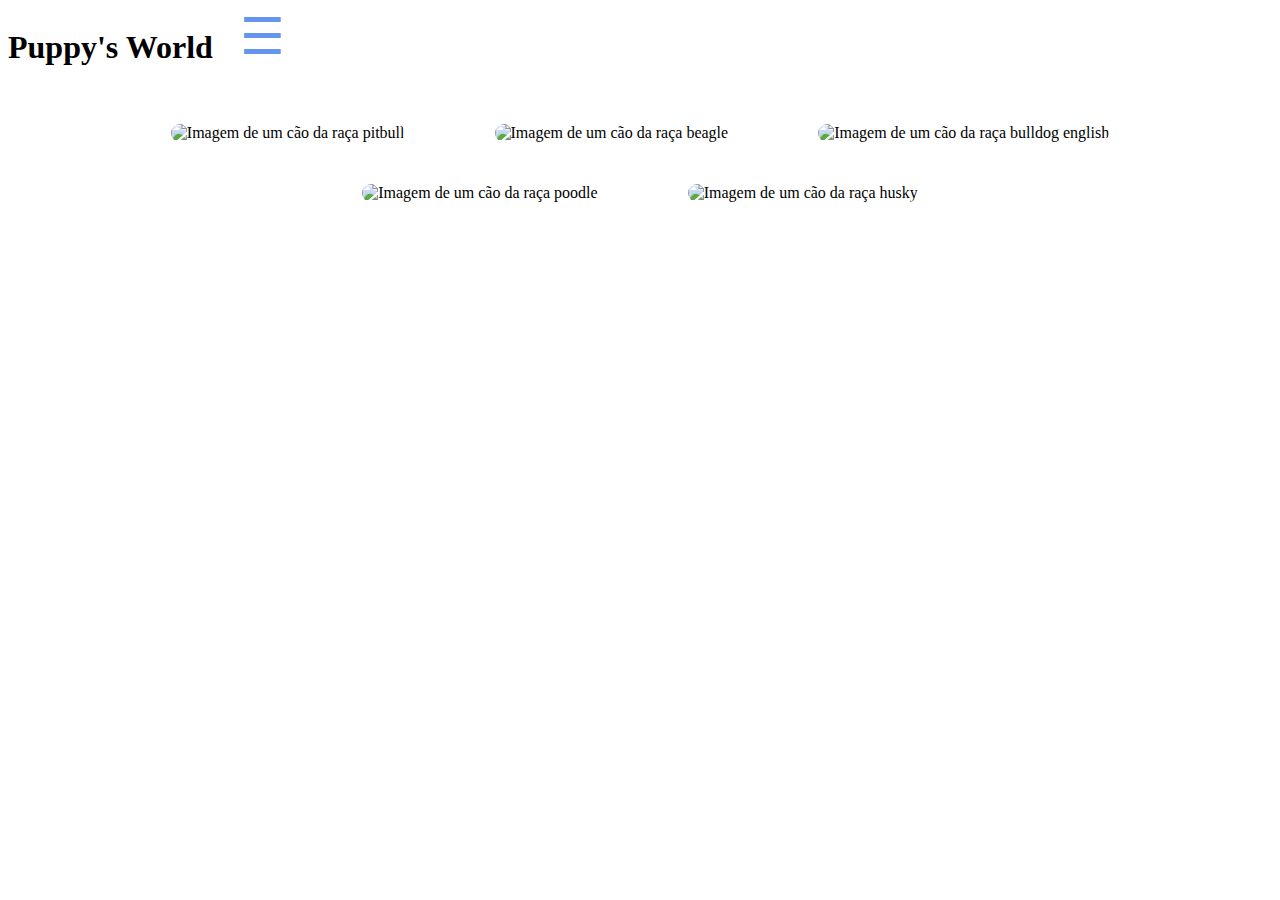
==== index.html @ cd124573 "menu hamburguer (sketch)" ====
<!DOCTYPE html>
<html lang="pt">

<head>
    <meta charset="UTF-8">
    <meta name="viewport" content="width=device-width, initial-scale=1.0">
    <title>Assignment2_DW</title>
    <link rel="stylesheet" href="index.css"> <!-- Opcional: link para um arquivo CSS externo -->
</head>

<body>
    <header>
        <h1>Puppy's World</h1>
        <input type="checkbox" id="burger">

        <label for="burger">☰</label>
        <nav>
            <a href="#">Home</a>
            <a href="#">Adopt Me</a>
            <a href="#">Info</a>
        </nav>
    </header>
    <main>
        <div id="dogImages" class="dog-container"></div>
        <div></div>
    </main>
    <footer></footer>




    <script src="index.js"></script>
</body>

</html>

<!--API de imagens por raca de caes!!! »»»»  https://chatgpt.com/share/6727dce4-98b4-800d-b57a-00d9f19ec074

Listar todas as raças:                                            https://dog.ceo/api/breeds/list/all
Obter imagem aleatória de uma raça específica:                    https://dog.ceo/api/breed/{breed}/images/random
Obter várias imagens de uma raça específica:                      https://dog.ceo/api/breed/{breed}/images
-->
---- index.css ----
header{
    display: flex;
    flex-wrap: wrap;
}

.dog-container {
    display: flex;
    flex-wrap: wrap;
    justify-content: center;
    gap: 10px;
    margin-top: 20px;
}

.dog-image {
    height: 30vh;
    width: auto;
    max-width: 100%;
    border-radius: 10px;
}

@media (max-width: 768px) {
    .dog-image {
        height: 25vh;
    }
}

@media (max-width: 480px) {
    .dog-image {
        height: 20vh;
    }
}



/*Esconde a checkbox*/
#burger {
    display: none;
}

label {
    display: inline-block;
    padding-left: 27px;
    font-size: 50px;
    color: cornflowerblue;
}

/*Esconde menu*/
nav {
    display: none;
}

/*mostra menu*/
#burger:checked + label + nav {
    display: block;
}

a{
    display: block;
    padding-left: 20px;
    padding-top: 10px;
    padding-bottom: 10px;
    text-decoration: none;
    font-family: monospace;
    font-size: 12pt;
    color: black;
    border: 1px solid grey;
    margin: 10px;
    width:120px;
    margin-left: 30px;
}
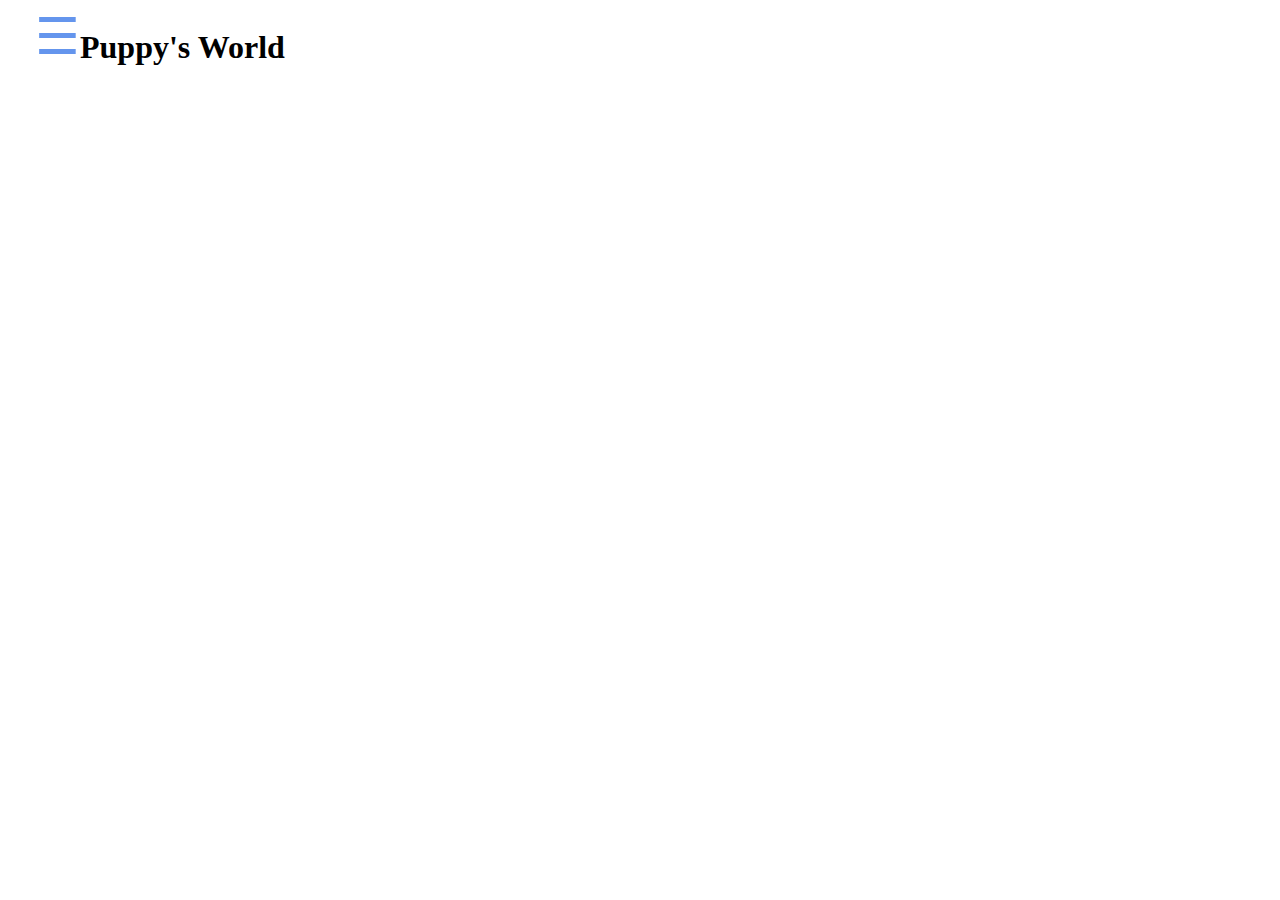
==== commit 8a6b87f5: "api nomes e imagens" ====
--- a/index.html
+++ b/index.html
@@ -10,33 +10,28 @@
 
 <body>
     <header>
-        <h1>Puppy's World</h1>
         <input type="checkbox" id="burger">
-
         <label for="burger">☰</label>
         <nav>
             <a href="#">Home</a>
             <a href="#">Adopt Me</a>
             <a href="#">Info</a>
         </nav>
+        <h1>Puppy's World</h1>
     </header>
+
     <main>
-        <div id="dogImages" class="dog-container"></div>
-        <div></div>
+        <!-- Cria cinco divs para as imagens -->
+        <div id="dogDiv1" class="dog-container"></div>
+        <div id="dogDiv2" class="dog-container"></div>
+        <div id="dogDiv3" class="dog-container"></div>
+        <div id="dogDiv4" class="dog-container"></div>
+        <div id="dogDiv5" class="dog-container"></div>
     </main>
+
     <footer></footer>
-
-
-
 
     <script src="index.js"></script>
 </body>
 
 </html>
-
-<!--API de imagens por raca de caes!!! »»»»  https://chatgpt.com/share/6727dce4-98b4-800d-b57a-00d9f19ec074
-
-Listar todas as raças:                                            https://dog.ceo/api/breeds/list/all
-Obter imagem aleatória de uma raça específica:                    https://dog.ceo/api/breed/{breed}/images/random
-Obter várias imagens de uma raça específica:                      https://dog.ceo/api/breed/{breed}/images
--->--- a/index.css
+++ b/index.css
@@ -1,12 +1,13 @@
-header{
+header {
     display: flex;
     flex-wrap: wrap;
 }
 
 .dog-container {
+    /*display: flex;
+    flex-wrap: wrap;*/
     display: flex;
-    flex-wrap: wrap;
-    justify-content: center;
+  flex-direction: column;
     gap: 10px;
     margin-top: 20px;
 }
@@ -50,11 +51,11 @@
 }
 
 /*mostra menu*/
-#burger:checked + label + nav {
+#burger:checked+label+nav {
     display: block;
 }
 
-a{
+a {
     display: block;
     padding-left: 20px;
     padding-top: 10px;
@@ -65,6 +66,6 @@
     color: black;
     border: 1px solid grey;
     margin: 10px;
-    width:120px;
+    width: 120px;
     margin-left: 30px;
-}
+}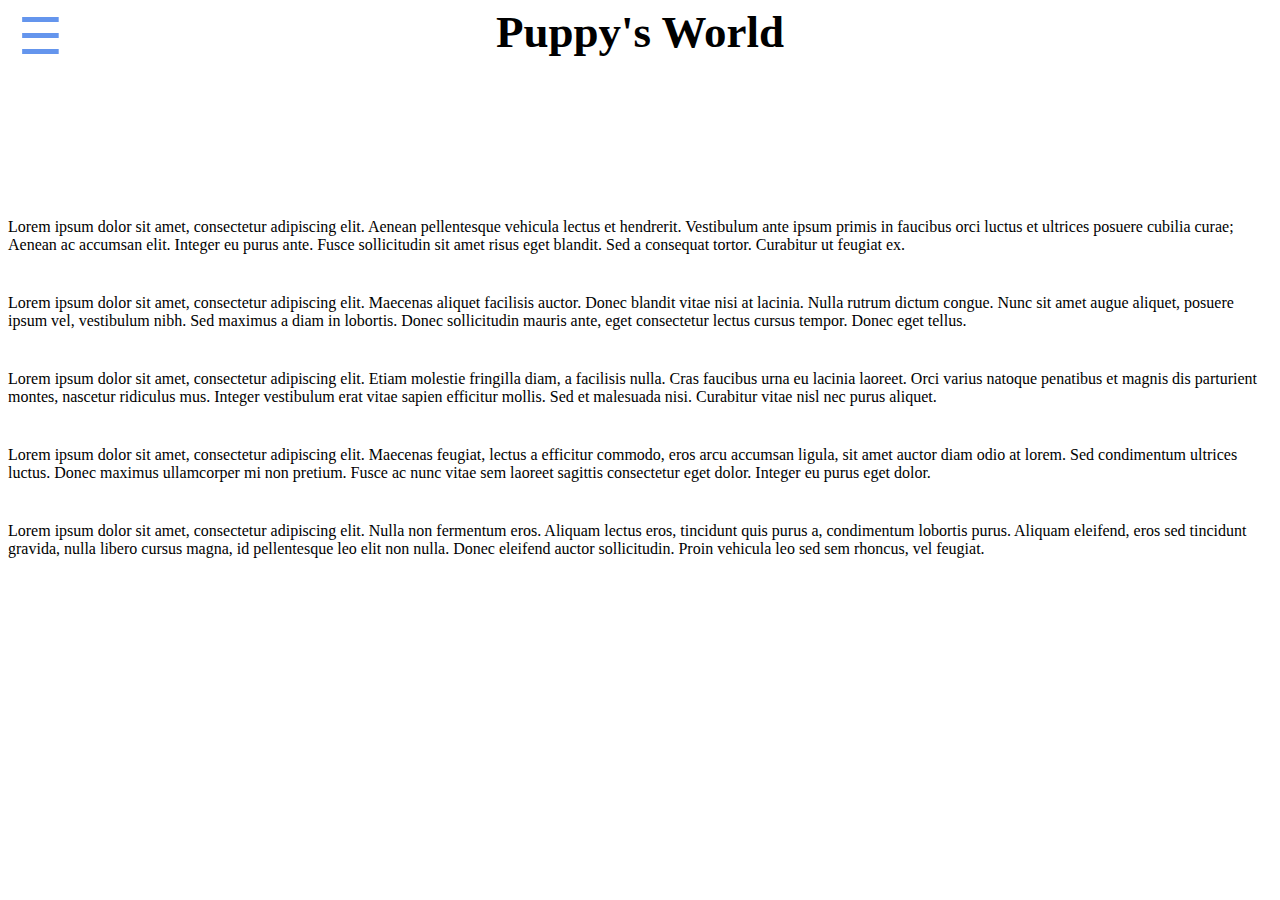
==== commit c66075c5: "responsividade do header (done)" ====
--- a/index.html
+++ b/index.html
@@ -21,12 +21,56 @@
     </header>
 
     <main>
-        <!-- Cria cinco divs para as imagens -->
-        <div id="dogDiv1" class="dog-container"></div>
-        <div id="dogDiv2" class="dog-container"></div>
-        <div id="dogDiv3" class="dog-container"></div>
-        <div id="dogDiv4" class="dog-container"></div>
-        <div id="dogDiv5" class="dog-container"></div>
+        <section>
+            <div id="dogDiv1" class="dog-container"></div>
+            <div id="name1"><h2></h2></div>
+            <p>Lorem ipsum dolor sit amet, consectetur adipiscing elit. Aenean pellentesque vehicula lectus et
+                hendrerit. Vestibulum ante ipsum primis in faucibus orci luctus et ultrices posuere cubilia curae;
+                Aenean ac accumsan elit. Integer eu purus ante. Fusce sollicitudin sit amet risus eget blandit. Sed
+                a consequat tortor. Curabitur ut feugiat ex.</p>
+
+        </section>
+
+        <section>
+            <div id="dogDiv2" class="dog-container"></div>
+            <div id="name2"><h2></h2></div>
+            <p>Lorem ipsum dolor sit amet, consectetur adipiscing elit. Maecenas aliquet facilisis auctor. Donec
+                blandit vitae nisi at lacinia. Nulla rutrum dictum congue. Nunc sit amet augue aliquet, posuere
+                ipsum vel,
+                vestibulum nibh. Sed maximus a diam in lobortis. Donec sollicitudin mauris ante, eget consectetur
+                lectus cursus tempor. Donec eget tellus.</p>
+
+        </section>
+        <section>
+            <div id="dogDiv3" class="dog-container"></div>
+            <div id="name3"><h2></h2></div>
+            <p>Lorem ipsum dolor sit amet, consectetur adipiscing elit. Etiam molestie fringilla diam, a facilisis
+                nulla. Cras faucibus urna eu lacinia laoreet. Orci varius natoque penatibus et magnis dis parturient
+                montes, nascetur ridiculus mus. Integer vestibulum erat vitae sapien efficitur mollis. Sed et
+                malesuada nisi. Curabitur vitae nisl nec purus aliquet.</p>
+
+        </section>
+        <section>
+            <div id="dogDiv4" class="dog-container"></div>
+            <div id="name4"><h2></h2></div>
+            <p>Lorem ipsum dolor sit amet, consectetur adipiscing elit. Maecenas feugiat, lectus a efficitur
+                commodo, eros arcu accumsan ligula, sit amet auctor diam odio at lorem. Sed condimentum ultrices
+                luctus.
+                Donec maximus ullamcorper mi non pretium. Fusce ac nunc vitae sem laoreet sagittis consectetur eget
+                dolor. Integer eu purus eget dolor.</p>
+
+        </section>
+        <section>
+            <div id="dogDiv5" class="dog-container"></div>
+            <div id="name5"><h2></h2></div>
+            <p>Lorem ipsum dolor sit amet, consectetur adipiscing elit. Nulla non fermentum eros. Aliquam lectus
+                eros,
+                tincidunt quis purus a, condimentum lobortis purus. Aliquam eleifend, eros sed tincidunt gravida,
+                nulla
+                libero cursus magna, id pellentesque leo elit non nulla. Donec eleifend auctor sollicitudin. Proin
+                vehicula leo sed sem rhoncus, vel feugiat.</p>
+
+        </section>
     </main>
 
     <footer></footer>
@@ -34,4 +78,4 @@
     <script src="index.js"></script>
 </body>
 
-</html>
+</html>--- a/index.css
+++ b/index.css
@@ -1,56 +1,77 @@
-header {
-    display: flex;
-    flex-wrap: wrap;
-}
+/*///////////////////////////////////////////////////////////////////////
+////////////////////////////////////////////////////////////////// header
+///////////////////////////////////////////////////////////////////////*/
+@media (max-width: 2000px) {
+    header {
+        display: flex;
+        /*flex-wrap: wrap;*/
+        flex-direction: column;
+    }
 
-.dog-container {
-    /*display: flex;
-    flex-wrap: wrap;*/
-    display: flex;
-  flex-direction: column;
-    gap: 10px;
-    margin-top: 20px;
-}
+    label {
+        font-size: 50px;
+    }
 
-.dog-image {
-    height: 30vh;
-    width: auto;
-    max-width: 100%;
-    border-radius: 10px;
+    h1 {
+        position: relative;
+        font-size: 45px;
+        text-align: center;
+        align-content: center;
+        bottom: 90px;
+    }
 }
 
 @media (max-width: 768px) {
-    .dog-image {
-        height: 25vh;
+    header {
+        display: flex;
+        flex-wrap: wrap;
+    }
+
+    label {
+        font-size: 30px;
+    }
+
+    h1 {
+        position: relative;
+        font-size: 30px;
+        text-align: center;
+        align-content: center;
+        bottom: 55px;
     }
 }
 
 @media (max-width: 480px) {
-    .dog-image {
-        height: 20vh;
+    header {
+        display: flex;
+    }
+
+    label {
+        font-size: 30px;
+    }
+
+    h1 {
+        position: relative;
+        font-size: 20px;
+        text-align: center;
+        align-content: center;
+        bottom: 42px;
     }
 }
 
+label {
+    display: inline-block;
+    padding-left: 10px;
+    color: cornflowerblue;
+}
 
-
-/*Esconde a checkbox*/
 #burger {
     display: none;
 }
 
-label {
-    display: inline-block;
-    padding-left: 27px;
-    font-size: 50px;
-    color: cornflowerblue;
-}
-
-/*Esconde menu*/
 nav {
     display: none;
 }
 
-/*mostra menu*/
 #burger:checked+label+nav {
     display: block;
 }
@@ -68,4 +89,36 @@
     margin: 10px;
     width: 120px;
     margin-left: 30px;
+}
+
+
+/*///////////////////////////////////////////////////////////////////////
+//////////////////////////////////////////////////////////////////// main
+///////////////////////////////////////////////////////////////////////*/
+.dog-container {
+    display: flex;
+    flex-direction: column;
+    gap: 10px;
+    margin-top: 20px;
+}
+
+.dog-image {
+    height: 30vh;
+    width: auto;
+    max-width: 100%;
+    border-radius: 10px;
+}
+
+@media (max-width: 768px) {
+    .dog-image {
+        height: 25vh;
+        width: auto;
+    }
+}
+
+@media (max-width: 480px) {
+    .dog-image {
+        height: 20vh;
+        width: auto;
+    }
 }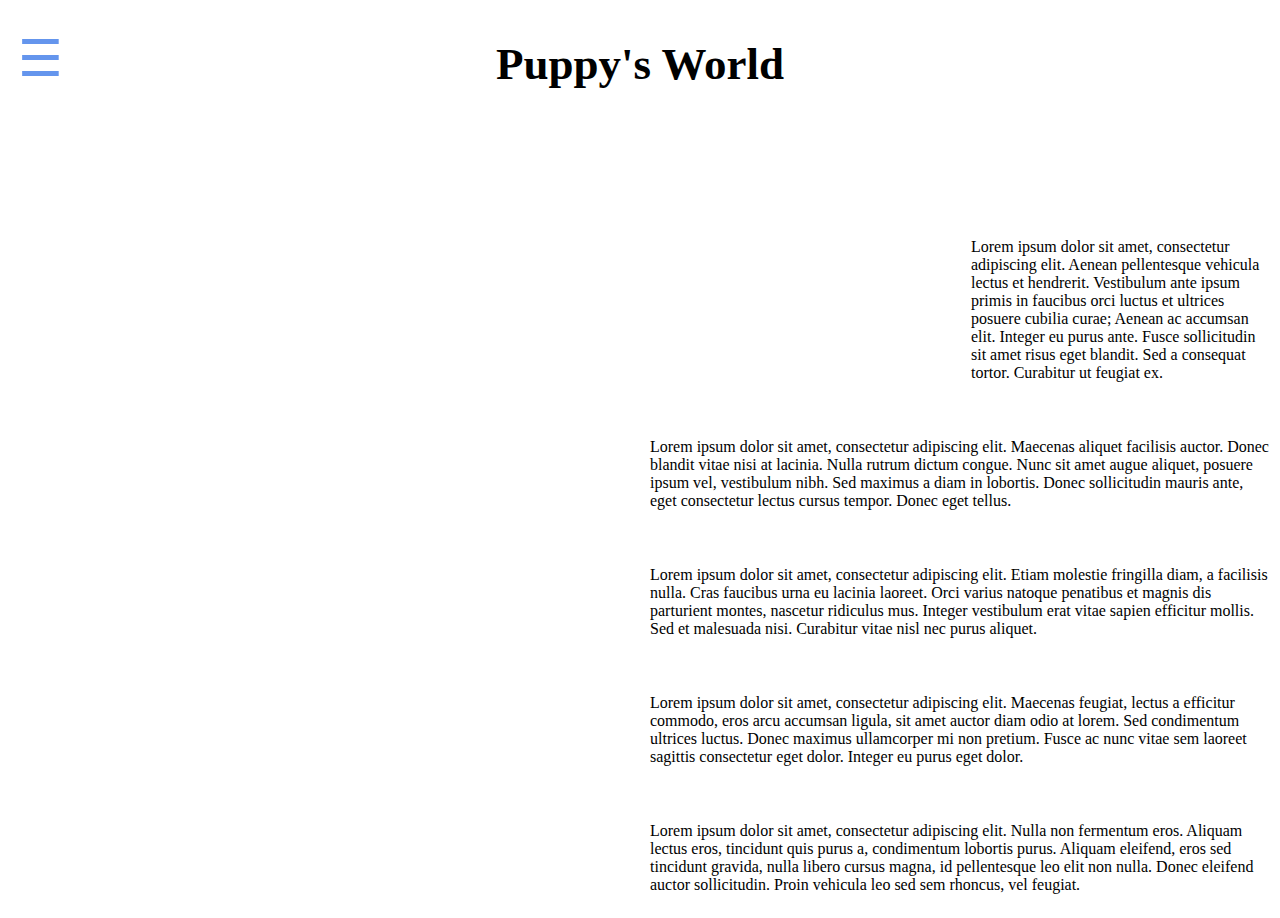
==== commit c7357f70: "continuacao header" ====
--- a/index.html
+++ b/index.html
@@ -10,6 +10,7 @@
 
 <body>
     <header>
+        <h1>Puppy's World</h1>
         <input type="checkbox" id="burger">
         <label for="burger">☰</label>
         <nav>
@@ -17,59 +18,73 @@
             <a href="#">Adopt Me</a>
             <a href="#">Info</a>
         </nav>
-        <h1>Puppy's World</h1>
+
     </header>
 
     <main>
         <section>
             <div id="dogDiv1" class="dog-container"></div>
-            <div id="name1"><h2></h2></div>
-            <p>Lorem ipsum dolor sit amet, consectetur adipiscing elit. Aenean pellentesque vehicula lectus et
-                hendrerit. Vestibulum ante ipsum primis in faucibus orci luctus et ultrices posuere cubilia curae;
-                Aenean ac accumsan elit. Integer eu purus ante. Fusce sollicitudin sit amet risus eget blandit. Sed
-                a consequat tortor. Curabitur ut feugiat ex.</p>
-
+            <section>
+                <div id="dogDiv1" class="dog-container"></div>
+                <div id="name1">
+                    <h2></h2>
+                    <p>Lorem ipsum dolor sit amet, consectetur adipiscing elit. Aenean pellentesque vehicula lectus et
+                        hendrerit. Vestibulum ante ipsum primis in faucibus orci luctus et ultrices posuere cubilia
+                        curae;
+                        Aenean ac accumsan elit. Integer eu purus ante. Fusce sollicitudin sit amet risus eget blandit.
+                        Sed
+                        a consequat tortor. Curabitur ut feugiat ex.</p>
+                </div>
+            </section>
         </section>
 
         <section>
             <div id="dogDiv2" class="dog-container"></div>
-            <div id="name2"><h2></h2></div>
-            <p>Lorem ipsum dolor sit amet, consectetur adipiscing elit. Maecenas aliquet facilisis auctor. Donec
-                blandit vitae nisi at lacinia. Nulla rutrum dictum congue. Nunc sit amet augue aliquet, posuere
-                ipsum vel,
-                vestibulum nibh. Sed maximus a diam in lobortis. Donec sollicitudin mauris ante, eget consectetur
-                lectus cursus tempor. Donec eget tellus.</p>
+            <div id="name2">
+                <h2></h2>
 
+                <p>Lorem ipsum dolor sit amet, consectetur adipiscing elit. Maecenas aliquet facilisis auctor. Donec
+                    blandit vitae nisi at lacinia. Nulla rutrum dictum congue. Nunc sit amet augue aliquet, posuere
+                    ipsum vel,
+                    vestibulum nibh. Sed maximus a diam in lobortis. Donec sollicitudin mauris ante, eget consectetur
+                    lectus cursus tempor. Donec eget tellus.</p>
+            </div>
         </section>
         <section>
             <div id="dogDiv3" class="dog-container"></div>
-            <div id="name3"><h2></h2></div>
-            <p>Lorem ipsum dolor sit amet, consectetur adipiscing elit. Etiam molestie fringilla diam, a facilisis
-                nulla. Cras faucibus urna eu lacinia laoreet. Orci varius natoque penatibus et magnis dis parturient
-                montes, nascetur ridiculus mus. Integer vestibulum erat vitae sapien efficitur mollis. Sed et
-                malesuada nisi. Curabitur vitae nisl nec purus aliquet.</p>
+            <div id="name3">
+                <h2></h2>
 
+                <p>Lorem ipsum dolor sit amet, consectetur adipiscing elit. Etiam molestie fringilla diam, a facilisis
+                    nulla. Cras faucibus urna eu lacinia laoreet. Orci varius natoque penatibus et magnis dis parturient
+                    montes, nascetur ridiculus mus. Integer vestibulum erat vitae sapien efficitur mollis. Sed et
+                    malesuada nisi. Curabitur vitae nisl nec purus aliquet.</p>
+            </div>
         </section>
         <section>
             <div id="dogDiv4" class="dog-container"></div>
-            <div id="name4"><h2></h2></div>
-            <p>Lorem ipsum dolor sit amet, consectetur adipiscing elit. Maecenas feugiat, lectus a efficitur
-                commodo, eros arcu accumsan ligula, sit amet auctor diam odio at lorem. Sed condimentum ultrices
-                luctus.
-                Donec maximus ullamcorper mi non pretium. Fusce ac nunc vitae sem laoreet sagittis consectetur eget
-                dolor. Integer eu purus eget dolor.</p>
+            <div id="name4">
+                <h2></h2>
 
+                <p>Lorem ipsum dolor sit amet, consectetur adipiscing elit. Maecenas feugiat, lectus a efficitur
+                    commodo, eros arcu accumsan ligula, sit amet auctor diam odio at lorem. Sed condimentum ultrices
+                    luctus.
+                    Donec maximus ullamcorper mi non pretium. Fusce ac nunc vitae sem laoreet sagittis consectetur eget
+                    dolor. Integer eu purus eget dolor.</p>
+            </div>
         </section>
         <section>
             <div id="dogDiv5" class="dog-container"></div>
-            <div id="name5"><h2></h2></div>
-            <p>Lorem ipsum dolor sit amet, consectetur adipiscing elit. Nulla non fermentum eros. Aliquam lectus
-                eros,
-                tincidunt quis purus a, condimentum lobortis purus. Aliquam eleifend, eros sed tincidunt gravida,
-                nulla
-                libero cursus magna, id pellentesque leo elit non nulla. Donec eleifend auctor sollicitudin. Proin
-                vehicula leo sed sem rhoncus, vel feugiat.</p>
+            <div id="name5">
+                <h2></h2>
 
+                <p>Lorem ipsum dolor sit amet, consectetur adipiscing elit. Nulla non fermentum eros. Aliquam lectus
+                    eros,
+                    tincidunt quis purus a, condimentum lobortis purus. Aliquam eleifend, eros sed tincidunt gravida,
+                    nulla
+                    libero cursus magna, id pellentesque leo elit non nulla. Donec eleifend auctor sollicitudin. Proin
+                    vehicula leo sed sem rhoncus, vel feugiat.</p>
+            </div>
         </section>
     </main>
 
--- a/index.css
+++ b/index.css
@@ -9,7 +9,9 @@
     }
 
     label {
+        position: relative;
         font-size: 50px;
+        bottom: 90px;
     }
 
     h1 {
@@ -17,7 +19,6 @@
         font-size: 45px;
         text-align: center;
         align-content: center;
-        bottom: 90px;
     }
 }
 
@@ -28,7 +29,9 @@
     }
 
     label {
+        position: relative;
         font-size: 30px;
+        bottom: 60px;
     }
 
     h1 {
@@ -36,7 +39,6 @@
         font-size: 30px;
         text-align: center;
         align-content: center;
-        bottom: 55px;
     }
 }
 
@@ -46,7 +48,9 @@
     }
 
     label {
+        position: relative;
         font-size: 30px;
+        bottom: 45px;
     }
 
     h1 {
@@ -54,7 +58,6 @@
         font-size: 20px;
         text-align: center;
         align-content: center;
-        bottom: 42px;
     }
 }
 
@@ -95,18 +98,35 @@
 /*///////////////////////////////////////////////////////////////////////
 //////////////////////////////////////////////////////////////////// main
 ///////////////////////////////////////////////////////////////////////*/
+section {
+    display: grid;
+    grid-template-columns: 1fr 1fr;
+    gap: 20px;
+    align-items: start;
+    margin-top: 20px;
+}
+
 .dog-container {
     display: flex;
     flex-direction: column;
     gap: 10px;
-    margin-top: 20px;
+}
+
+.text-content {
+    display: flex;
+    flex-direction: column;
+    gap: 10px;
 }
 
 .dog-image {
-    height: 30vh;
-    width: auto;
-    max-width: 100%;
     border-radius: 10px;
+}
+
+@media (max-width: 2000px) {
+    .dog-image {
+        height: 50vh;
+        width: auto;
+    }
 }
 
 @media (max-width: 768px) {
@@ -117,8 +137,12 @@
 }
 
 @media (max-width: 480px) {
+    section {
+        grid-template-columns: 1fr;
+    }
+
     .dog-image {
-        height: 20vh;
-        width: auto;
+        height: auto;
+        max-width: 100%;
     }
-}+}
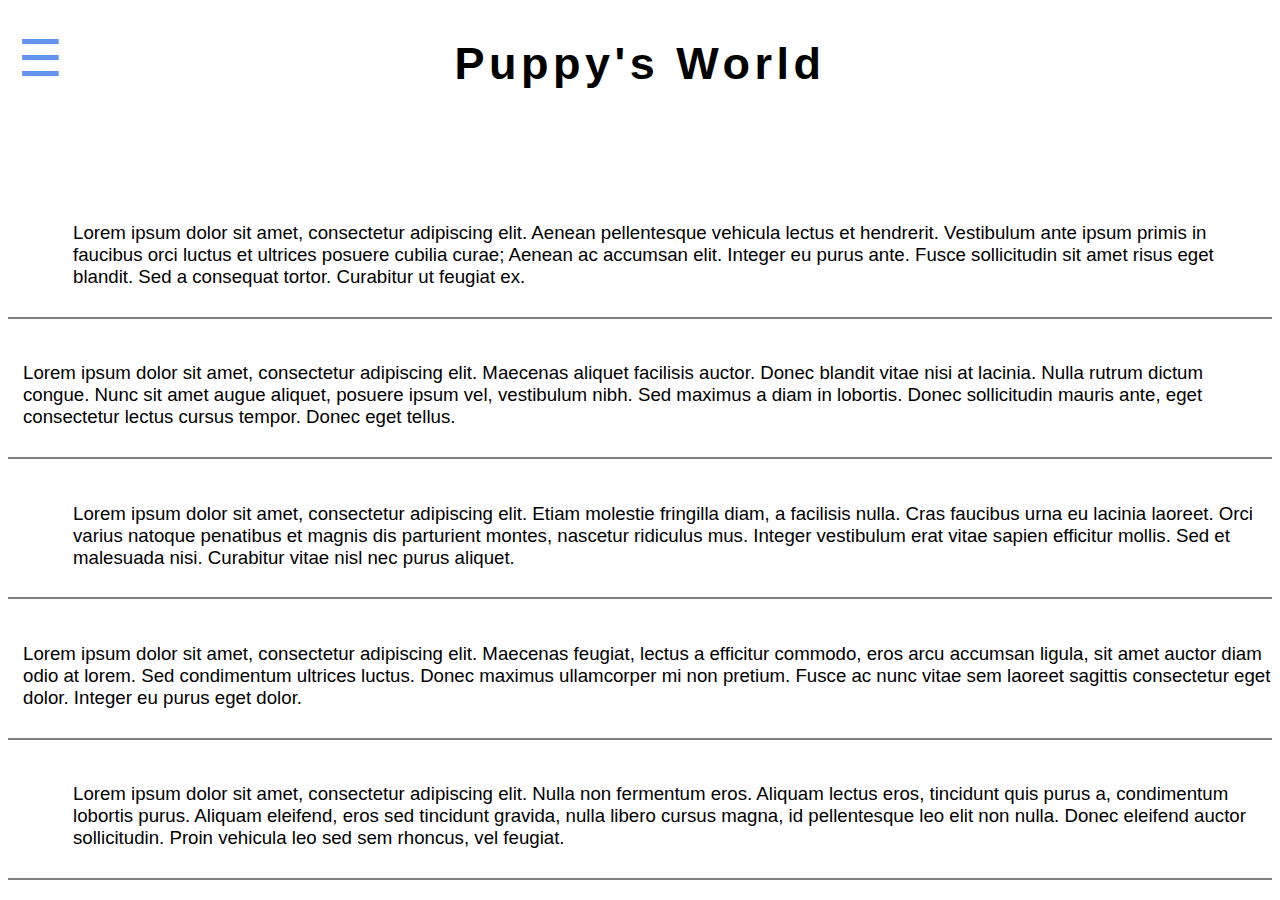
==== commit 29c65bbd: "continuacao css" ====
--- a/index.html
+++ b/index.html
@@ -24,9 +24,7 @@
     <main>
         <section>
             <div id="dogDiv1" class="dog-container"></div>
-            <section>
-                <div id="dogDiv1" class="dog-container"></div>
-                <div id="name1">
+                <div id="name1" class="text-content">
                     <h2></h2>
                     <p>Lorem ipsum dolor sit amet, consectetur adipiscing elit. Aenean pellentesque vehicula lectus et
                         hendrerit. Vestibulum ante ipsum primis in faucibus orci luctus et ultrices posuere cubilia
@@ -35,12 +33,11 @@
                         Sed
                         a consequat tortor. Curabitur ut feugiat ex.</p>
                 </div>
-            </section>
         </section>
 
-        <section>
+        <section class="row-reverse">
             <div id="dogDiv2" class="dog-container"></div>
-            <div id="name2">
+            <div id="name2" class="text-content">
                 <h2></h2>
 
                 <p>Lorem ipsum dolor sit amet, consectetur adipiscing elit. Maecenas aliquet facilisis auctor. Donec
@@ -52,7 +49,7 @@
         </section>
         <section>
             <div id="dogDiv3" class="dog-container"></div>
-            <div id="name3">
+            <div id="name3" class="text-content">
                 <h2></h2>
 
                 <p>Lorem ipsum dolor sit amet, consectetur adipiscing elit. Etiam molestie fringilla diam, a facilisis
@@ -61,9 +58,9 @@
                     malesuada nisi. Curabitur vitae nisl nec purus aliquet.</p>
             </div>
         </section>
-        <section>
+        <section class="row-reverse">
             <div id="dogDiv4" class="dog-container"></div>
-            <div id="name4">
+            <div id="name4" class="text-content">
                 <h2></h2>
 
                 <p>Lorem ipsum dolor sit amet, consectetur adipiscing elit. Maecenas feugiat, lectus a efficitur
@@ -75,7 +72,7 @@
         </section>
         <section>
             <div id="dogDiv5" class="dog-container"></div>
-            <div id="name5">
+            <div id="name5" class="text-content">
                 <h2></h2>
 
                 <p>Lorem ipsum dolor sit amet, consectetur adipiscing elit. Nulla non fermentum eros. Aliquam lectus
--- a/index.css
+++ b/index.css
@@ -15,10 +15,8 @@
     }
 
     h1 {
-        position: relative;
         font-size: 45px;
-        text-align: center;
-        align-content: center;
+        letter-spacing: 0.1em;
     }
 }
 
@@ -35,10 +33,8 @@
     }
 
     h1 {
-        position: relative;
         font-size: 30px;
-        text-align: center;
-        align-content: center;
+        letter-spacing: 0.1em;
     }
 }
 
@@ -54,11 +50,16 @@
     }
 
     h1 {
-        position: relative;
         font-size: 20px;
-        text-align: center;
-        align-content: center;
-    }
+        letter-spacing: 0.1em;
+    }
+}
+
+h1 {
+    position: relative;
+    text-align: center;
+    align-content: center;
+    font-family: "Montserrat Simebold", Arial, sans-serif;
 }
 
 label {
@@ -85,7 +86,7 @@
     padding-top: 10px;
     padding-bottom: 10px;
     text-decoration: none;
-    font-family: monospace;
+    font-family: "Montserrat Regular", Arial, sans-serif;
     font-size: 12pt;
     color: black;
     border: 1px solid grey;
@@ -98,51 +99,133 @@
 /*///////////////////////////////////////////////////////////////////////
 //////////////////////////////////////////////////////////////////// main
 ///////////////////////////////////////////////////////////////////////*/
+/*FONTES:
+font-family: "Montserrat Bold", Arial, sans-serif;
+font-family: "Georgia Condensed", Arial, sans-serif;*/
+
+.text-content h2 {
+    margin-top: 0;
+    margin-bottom: 0;
+}
+
 section {
-    display: grid;
-    grid-template-columns: 1fr 1fr;
-    gap: 20px;
-    align-items: start;
-    margin-top: 20px;
-}
-
-.dog-container {
     display: flex;
-    flex-direction: column;
-    gap: 10px;
-}
-
-.text-content {
-    display: flex;
-    flex-direction: column;
-    gap: 10px;
-}
-
-.dog-image {
-    border-radius: 10px;
+    padding-top: 25px;
+    padding-left: 15px;
+    padding-bottom: 10px;
+    border-bottom: 2px solid grey;
+}
+
+section:nth-of-type(1)>.text-content,
+section:nth-of-type(3)>.text-content,
+section:nth-of-type(5)>.text-content {
+    margin-left: 0;
 }
 
 @media (max-width: 2000px) {
-    .dog-image {
-        height: 50vh;
-        width: auto;
+
+    section:nth-of-type(2),
+    section:nth-of-type(4) {
+        flex-direction: row-reverse;
+    }
+
+    figure {
+        margin: 0;
+        padding: 0;
+    }
+
+    .dog-container img {
+        width: 50vw;
+        height: auto;
+    }
+
+    section:nth-of-type(1)>.text-content,
+    section:nth-of-type(3)>.text-content,
+    section:nth-of-type(5)>.text-content {
+        padding-left: 50px;
+    }
+
+    .text-content h2 {
+        font-family: "Georgia Condensed", Arial, sans-serif;
+        font-size: 30pt;
+    }
+
+    .text-content p {
+        font-family: "Verdana Condensed", Arial, sans-serif;
+        font-size: 14pt;
     }
 }
 
 @media (max-width: 768px) {
-    .dog-image {
-        height: 25vh;
-        width: auto;
+
+    section:nth-of-type(2),
+    section:nth-of-type(4) {
+        flex-direction: row-reverse;
+    }
+
+    .dog-container img {
+        width: 50vw;
+        height: auto;
+    }
+
+    section:nth-of-type(1)>.text-content,
+    section:nth-of-type(3)>.text-content,
+    section:nth-of-type(5)>.text-content {
+        padding-left: 50px;
+    }
+
+    .text-content h2 {
+        font-size: 24pt;
     }
 }
 
 @media (max-width: 480px) {
     section {
-        grid-template-columns: 1fr;
-    }
-
-    .dog-image {
-        height: auto;
-        max-width: 100%;
-    }
-}
+        display: flex;
+        flex-direction: column;
+        align-items: center;
+        padding-top: 0;
+        padding-left: 0;
+        padding-bottom: 0;
+        text-align: center;
+    }
+
+    section:nth-of-type(2),
+    section:nth-of-type(4) {
+        flex-direction: column;
+    }
+
+    .dog-container,
+    .text-content {
+        width: 100%;
+        padding: 0;
+        display: flex;
+        flex-direction: column;
+        align-items: center;
+        text-align: center;
+    }
+
+    .dog-container img {
+        width: auto;
+        height: 50vh;
+        margin: 0 auto;
+        padding-top: 20px;
+    }
+
+    section:nth-of-type(1) .dog-container img {
+        padding-top: 0;
+    }
+
+    section:nth-of-type(1)>.text-content,
+    section:nth-of-type(3)>.text-content,
+    section:nth-of-type(5)>.text-content {
+        padding-left: 0;
+    }
+
+    .text-content h2 {
+        position: relative;
+        font-size: 24pt;
+        top: 20px;
+        text-align: center;
+    }
+}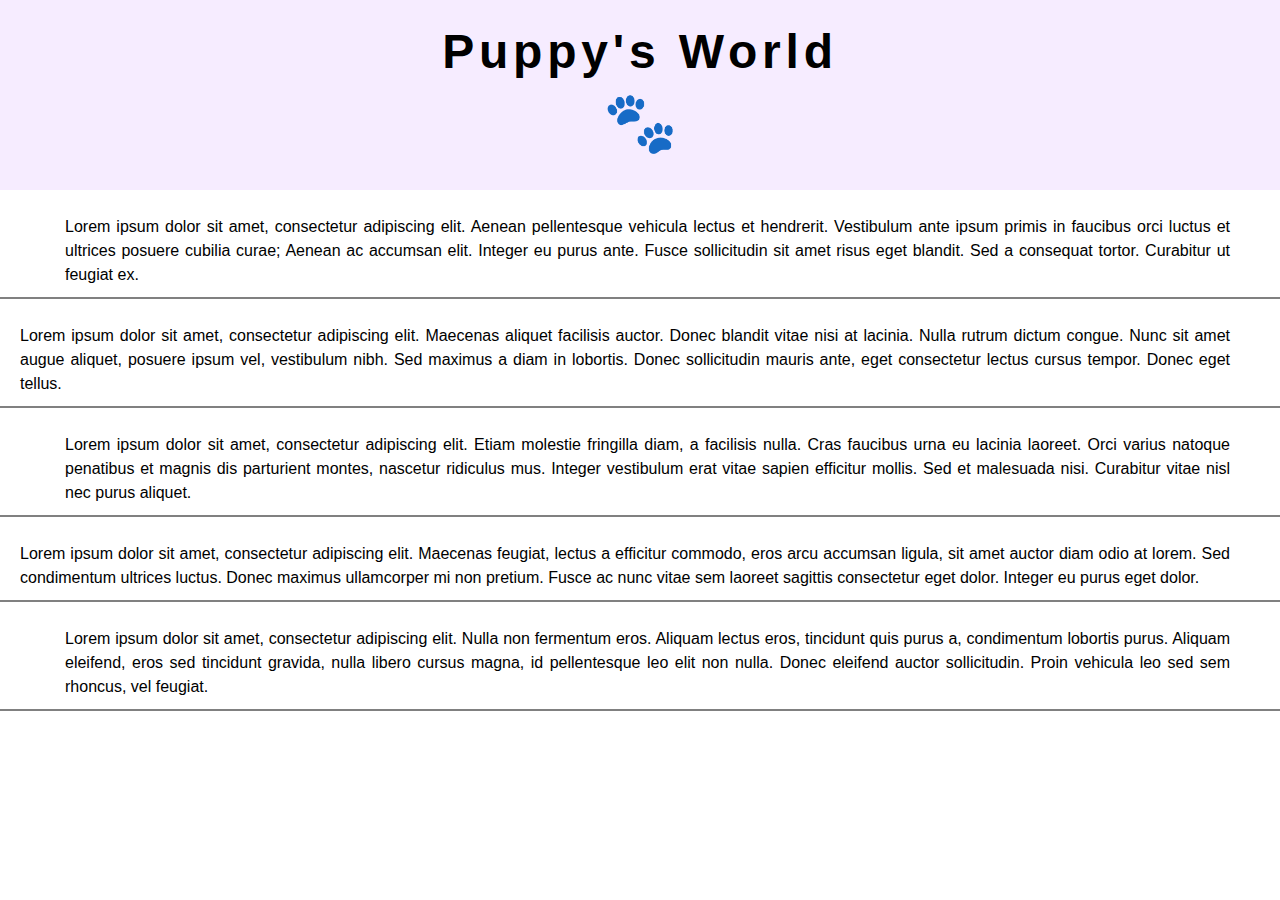
==== commit 27f00c23: "css e adoptMe(criacao)" ====
--- a/index.html
+++ b/index.html
@@ -12,11 +12,10 @@
     <header>
         <h1>Puppy's World</h1>
         <input type="checkbox" id="burger">
-        <label for="burger">☰</label>
+        <label for="burger">🐾</label>
         <nav>
-            <a href="#">Home</a>
-            <a href="#">Adopt Me</a>
-            <a href="#">Info</a>
+            <a href="adoptMe.html">Adopt Me</a>
+            <a href="info.html">Info</a>
         </nav>
 
     </header>
--- a/index.css
+++ b/index.css
@@ -1,57 +1,100 @@
 /*///////////////////////////////////////////////////////////////////////
 ////////////////////////////////////////////////////////////////// header
 ///////////////////////////////////////////////////////////////////////*/
+* {
+    margin: 0;
+}
+
 @media (max-width: 2000px) {
     header {
         display: flex;
-        /*flex-wrap: wrap;*/
         flex-direction: column;
+        align-items: center;
+        text-align: center;
+        padding: 1rem 1rem 2rem 1rem;
+        /*padding-bottom: 2rem;*/
+        background-color: #cb94ff2e;
+        transition: height 0.3s ease;
+    }
+
+    header h1 {
+        font-size: 3rem;
+        margin-top: 0.5rem;
+        margin-bottom: 0.5rem;
+    }
+
+    #burger {
+        opacity: 0;
+        position: absolute;
+    }
+
+    label {
+        font-size: 45pt;
+        cursor: pointer;
+        transition: transform 0.3s ease;
+    }
+
+    label:hover {
+        transform: scale(1.2);
+    }
+
+    nav {
+        display: none;
+        margin-top: 1rem;
+    }
+
+    nav a {
+        text-decoration: none;
+        color: #333;
+        padding: 0.5rem 1rem;
+        display: inline;
+    }
+
+    #burger:checked+label+nav {
+        display: flex;
+        gap: 1rem;
+        flex-direction: row;
+        padding-top: 10px;
+    }
+
+    nav a:hover {
+        background-color: #debbff;
+    }
+}
+
+
+@media (max-width: 768px) {
+    header {
+        display: flex;
+        height: 185px;
+    }
+
+    header h1 {
+        font-size: 2rem;
+        margin-top: 0.5rem;
+        margin-bottom: 0.5rem;
     }
 
     label {
         position: relative;
-        font-size: 50px;
-        bottom: 90px;
-    }
-
-    h1 {
         font-size: 45px;
-        letter-spacing: 0.1em;
-    }
-}
-
-@media (max-width: 768px) {
-    header {
-        display: flex;
-        flex-wrap: wrap;
-    }
-
-    label {
-        position: relative;
-        font-size: 30px;
-        bottom: 60px;
-    }
-
-    h1 {
-        font-size: 30px;
-        letter-spacing: 0.1em;
     }
 }
 
 @media (max-width: 480px) {
     header {
         display: flex;
+        height: 150px;
+    }
+
+    header h1 {
+        font-size: 1.5rem;
+        margin-top: 0.5rem;
+        margin-bottom: 0.5rem;
     }
 
     label {
-        position: relative;
         font-size: 30px;
-        bottom: 45px;
-    }
-
-    h1 {
-        font-size: 20px;
-        letter-spacing: 0.1em;
     }
 }
 
@@ -60,12 +103,12 @@
     text-align: center;
     align-content: center;
     font-family: "Montserrat Simebold", Arial, sans-serif;
+    letter-spacing: 0.1em;
 }
 
 label {
     display: inline-block;
-    padding-left: 10px;
-    color: cornflowerblue;
+    width: 6%;
 }
 
 #burger {
@@ -81,18 +124,11 @@
 }
 
 a {
-    display: block;
-    padding-left: 20px;
-    padding-top: 10px;
-    padding-bottom: 10px;
-    text-decoration: none;
     font-family: "Montserrat Regular", Arial, sans-serif;
-    font-size: 12pt;
-    color: black;
+    font-size: 11pt;
     border: 1px solid grey;
     margin: 10px;
-    width: 120px;
-    margin-left: 30px;
+    text-align: center;
 }
 
 
@@ -143,6 +179,13 @@
     section:nth-of-type(3)>.text-content,
     section:nth-of-type(5)>.text-content {
         padding-left: 50px;
+        padding-right: 50px;
+    }
+
+    section:nth-of-type(2)>.text-content,
+    section:nth-of-type(4)>.text-content {
+        padding-left: 5px;
+        padding-right: 50px;
     }
 
     .text-content h2 {
@@ -152,7 +195,9 @@
 
     .text-content p {
         font-family: "Verdana Condensed", Arial, sans-serif;
-        font-size: 14pt;
+        font-size: 12pt;
+        line-height: 18pt;
+        text-align: justify;
     }
 }
 
@@ -171,11 +216,26 @@
     section:nth-of-type(1)>.text-content,
     section:nth-of-type(3)>.text-content,
     section:nth-of-type(5)>.text-content {
-        padding-left: 50px;
+        padding-left: 30px;
+        padding-right: 30px;
+    }
+
+    section:nth-of-type(2)>.text-content,
+    section:nth-of-type(4)>.text-content {
+        padding-left: 5px;
+        padding-right: 50px;
     }
 
     .text-content h2 {
         font-size: 24pt;
+    }
+
+    .text-content p {
+        font-family: "Verdana Condensed", Arial, sans-serif;
+        font-size: 11pt;
+        line-height: 16pt;
+        text-align: justify;
+
     }
 }
 
@@ -188,6 +248,7 @@
         padding-left: 0;
         padding-bottom: 0;
         text-align: center;
+        padding-top: 30px;
     }
 
     section:nth-of-type(2),
@@ -206,14 +267,10 @@
     }
 
     .dog-container img {
-        width: auto;
-        height: 50vh;
+        width: 50vw;
+        height: auto;
         margin: 0 auto;
-        padding-top: 20px;
-    }
-
-    section:nth-of-type(1) .dog-container img {
-        padding-top: 0;
+        border: 5px solid #d5a9ff;
     }
 
     section:nth-of-type(1)>.text-content,
@@ -227,5 +284,17 @@
         font-size: 24pt;
         top: 20px;
         text-align: center;
+        border-bottom: 5px solid #d5a9ff;
+    }
+
+    .text-content p {
+        font-family: "Verdana Condensed", Arial, sans-serif;
+        font-size: 11pt;
+        line-height: 16pt;
+        padding-top: 25px;
+        padding-bottom: 20px;
+        padding-right: 20px;
+        padding-left: 20px;
+        margin: 0;
     }
 }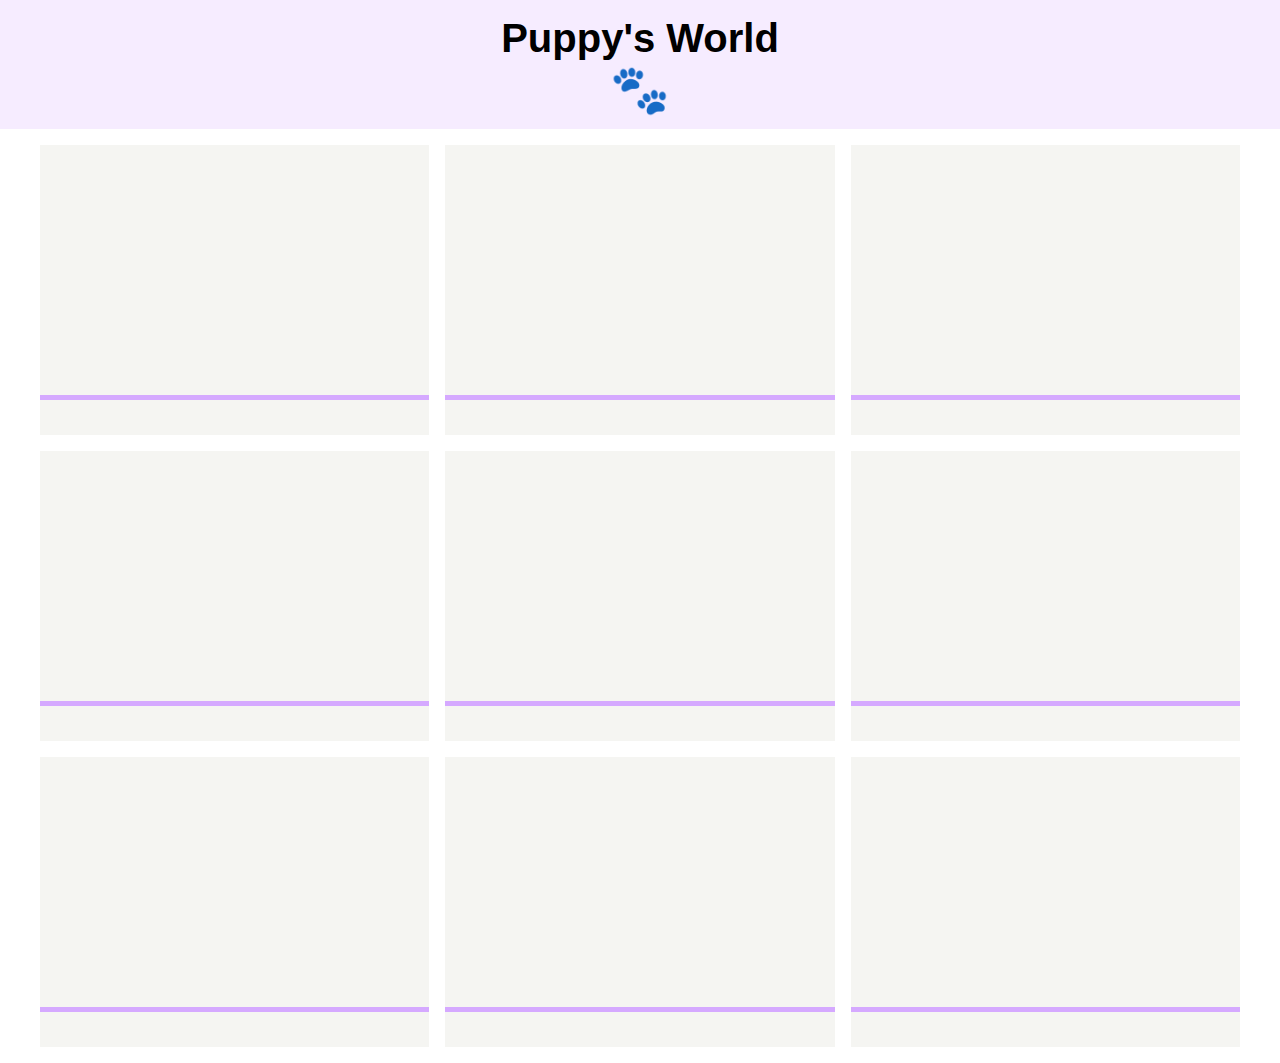
==== commit 29234f48: "INDEX E ADOPTME FEITOSSSSSSS" ====
--- a/index.html
+++ b/index.html
@@ -20,66 +20,67 @@
 
     </header>
 
+
     <main>
         <section>
             <div id="dogDiv1" class="dog-container"></div>
-                <div id="name1" class="text-content">
-                    <h2></h2>
-                    <p>Lorem ipsum dolor sit amet, consectetur adipiscing elit. Aenean pellentesque vehicula lectus et
-                        hendrerit. Vestibulum ante ipsum primis in faucibus orci luctus et ultrices posuere cubilia
-                        curae;
-                        Aenean ac accumsan elit. Integer eu purus ante. Fusce sollicitudin sit amet risus eget blandit.
-                        Sed
-                        a consequat tortor. Curabitur ut feugiat ex.</p>
-                </div>
+            <div id="name1" class="text-content">
+                <h2></h2>
+            </div>
         </section>
 
-        <section class="row-reverse">
+        <section>
             <div id="dogDiv2" class="dog-container"></div>
             <div id="name2" class="text-content">
                 <h2></h2>
-
-                <p>Lorem ipsum dolor sit amet, consectetur adipiscing elit. Maecenas aliquet facilisis auctor. Donec
-                    blandit vitae nisi at lacinia. Nulla rutrum dictum congue. Nunc sit amet augue aliquet, posuere
-                    ipsum vel,
-                    vestibulum nibh. Sed maximus a diam in lobortis. Donec sollicitudin mauris ante, eget consectetur
-                    lectus cursus tempor. Donec eget tellus.</p>
             </div>
         </section>
+
         <section>
             <div id="dogDiv3" class="dog-container"></div>
             <div id="name3" class="text-content">
                 <h2></h2>
+        </section>
 
-                <p>Lorem ipsum dolor sit amet, consectetur adipiscing elit. Etiam molestie fringilla diam, a facilisis
-                    nulla. Cras faucibus urna eu lacinia laoreet. Orci varius natoque penatibus et magnis dis parturient
-                    montes, nascetur ridiculus mus. Integer vestibulum erat vitae sapien efficitur mollis. Sed et
-                    malesuada nisi. Curabitur vitae nisl nec purus aliquet.</p>
-            </div>
-        </section>
-        <section class="row-reverse">
+        <section>
             <div id="dogDiv4" class="dog-container"></div>
             <div id="name4" class="text-content">
                 <h2></h2>
-
-                <p>Lorem ipsum dolor sit amet, consectetur adipiscing elit. Maecenas feugiat, lectus a efficitur
-                    commodo, eros arcu accumsan ligula, sit amet auctor diam odio at lorem. Sed condimentum ultrices
-                    luctus.
-                    Donec maximus ullamcorper mi non pretium. Fusce ac nunc vitae sem laoreet sagittis consectetur eget
-                    dolor. Integer eu purus eget dolor.</p>
             </div>
         </section>
+
         <section>
             <div id="dogDiv5" class="dog-container"></div>
             <div id="name5" class="text-content">
                 <h2></h2>
+            </div>
+        </section>
 
-                <p>Lorem ipsum dolor sit amet, consectetur adipiscing elit. Nulla non fermentum eros. Aliquam lectus
-                    eros,
-                    tincidunt quis purus a, condimentum lobortis purus. Aliquam eleifend, eros sed tincidunt gravida,
-                    nulla
-                    libero cursus magna, id pellentesque leo elit non nulla. Donec eleifend auctor sollicitudin. Proin
-                    vehicula leo sed sem rhoncus, vel feugiat.</p>
+        <section>
+            <div id="dogDiv6" class="dog-container"></div>
+            <div id="name6" class="text-content">
+                <h2></h2>
+            </div>
+        </section>
+
+        <section>
+            <div id="dogDiv7" class="dog-container"></div>
+            <div id="name7" class="text-content">
+                <h2></h2>
+            </div>
+        </section>
+
+        <section>
+            <div id="dogDiv8" class="dog-container"></div>
+            <div id="name8" class="text-content">
+                <h2></h2>
+            </div>
+        </section>
+
+        <section>
+            <div id="dogDiv9" class="dog-container"></div>
+            <div id="name9" class="text-content">
+                <h2></h2>
             </div>
         </section>
     </main>
--- a/index.css
+++ b/index.css
@@ -1,41 +1,129 @@
-/*///////////////////////////////////////////////////////////////////////
-////////////////////////////////////////////////////////////////// header
-///////////////////////////////////////////////////////////////////////*/
 * {
     margin: 0;
 }
 
+body {
+    background-color: white;
+}
+
+header {
+    display: flex;
+    flex-direction: column;
+    align-items: center;
+    text-align: center;
+    padding: 1rem 1rem 0.7rem 1rem;
+    background-color: #cb94ff2e;
+    transition: height 0.3s ease;
+}
+
+header h1 {
+    font-family: "Montserrat extralight", Arial, sans-serif;
+}
+
+label {
+    display: inline-block;
+    width: 100%;
+    cursor: pointer;
+    transition: transform 0.3s ease;
+}
+
+#burger {
+    display: none;
+}
+
+nav {
+    display: none;
+}
+
+#burger:checked + label + nav {
+    display: block;
+}
+
+label:hover {
+    transform: scale(1.2);
+}
+
+a {
+    font-family: "Montserrat Regular", Arial, sans-serif;
+    font-size: 11pt;
+    margin: 10px;
+    text-align: center;
+}
+
+#title {
+    font-family: "Montserrat Simebold", Arial, sans-serif;
+    letter-spacing: 0.1em;
+    text-decoration: none;
+    color: #5b5287;
+    text-align: center;
+}
+
+.text-content {
+    margin: 0;
+    border-top: 5px solid #d5a9ff;
+}
+
+.text-content h2 {
+    display: block;
+    font-family: "Montserrat Light", Arial, sans-serif;
+    font-size: 1.2rem;
+    text-align: center;
+    padding: 20px 0 15px 0;
+    color: #333;
+    transition: transform 0.3s ease;
+}
+
+.text-content h2:hover {
+    transform: scale(1.2);
+}
+
+.text-content p {
+    font-family: "Verdana Regular", Arial, sans-serif;
+    font-size: 0.9rem;
+    color: #666;
+    background-color: #f5f5f2;
+    margin: 0;
+    padding: 0px 20px 20px 20px;
+}
+
+main {
+    display: grid;
+    gap: 16px;
+    grid-template-columns: repeat(3, 1fr);
+    max-width: 1200px;
+    margin: 0 auto;
+    padding: 16px;
+}
+
+section {
+    background-color: #f5f5f2;
+    overflow: hidden;
+    display: flex;
+    flex-direction: column;
+}
+
+.dog-container {
+    height: 250px;
+    display: flex;
+    align-items: center;
+    justify-content: center;
+    overflow: hidden;
+}
+
+.dog-container img {
+    width: 100%;
+    height: auto;
+    object-fit: cover;
+}
+
+/* Responsividade */
 @media (max-width: 2000px) {
-    header {
-        display: flex;
-        flex-direction: column;
-        align-items: center;
-        text-align: center;
-        padding: 1rem 1rem 2rem 1rem;
-        /*padding-bottom: 2rem;*/
-        background-color: #cb94ff2e;
-        transition: height 0.3s ease;
-    }
-
     header h1 {
-        font-size: 3rem;
-        margin-top: 0.5rem;
-        margin-bottom: 0.5rem;
-    }
-
-    #burger {
-        opacity: 0;
-        position: absolute;
+        font-size: 2.5rem;
     }
 
     label {
-        font-size: 45pt;
-        cursor: pointer;
-        transition: transform 0.3s ease;
-    }
-
-    label:hover {
-        transform: scale(1.2);
+        font-size: 36pt;
     }
 
     nav {
@@ -50,9 +138,8 @@
         display: inline;
     }
 
-    #burger:checked+label+nav {
+    #burger:checked + label + nav {
         display: flex;
-        gap: 1rem;
         flex-direction: row;
         padding-top: 10px;
     }
@@ -62,239 +149,49 @@
     }
 }
 
-
 @media (max-width: 768px) {
-    header {
-        display: flex;
-        height: 185px;
-    }
-
     header h1 {
         font-size: 2rem;
-        margin-top: 0.5rem;
-        margin-bottom: 0.5rem;
     }
 
     label {
-        position: relative;
-        font-size: 45px;
+        font-size: 24pt;
+        padding-top: 10px;
+    }
+
+    main {
+        grid-template-columns: repeat(2, 1fr);
+    }
+
+    #burger:checked + label + nav {
+        display: flex;
+        padding-top: 10px;
+    }
+
+    nav a {
+        font-size: 0.9rem;
     }
 }
 
 @media (max-width: 480px) {
-    header {
-        display: flex;
-        height: 150px;
-    }
-
     header h1 {
-        font-size: 1.5rem;
-        margin-top: 0.5rem;
-        margin-bottom: 0.5rem;
+        font-size: 1.8rem;
     }
 
     label {
         font-size: 30px;
     }
-}
 
-h1 {
-    position: relative;
-    text-align: center;
-    align-content: center;
-    font-family: "Montserrat Simebold", Arial, sans-serif;
-    letter-spacing: 0.1em;
-}
-
-label {
-    display: inline-block;
-    width: 6%;
-}
-
-#burger {
-    display: none;
-}
-
-nav {
-    display: none;
-}
-
-#burger:checked+label+nav {
-    display: block;
-}
-
-a {
-    font-family: "Montserrat Regular", Arial, sans-serif;
-    font-size: 11pt;
-    border: 1px solid grey;
-    margin: 10px;
-    text-align: center;
-}
-
-
-/*///////////////////////////////////////////////////////////////////////
-//////////////////////////////////////////////////////////////////// main
-///////////////////////////////////////////////////////////////////////*/
-/*FONTES:
-font-family: "Montserrat Bold", Arial, sans-serif;
-font-family: "Georgia Condensed", Arial, sans-serif;*/
-
-.text-content h2 {
-    margin-top: 0;
-    margin-bottom: 0;
-}
-
-section {
-    display: flex;
-    padding-top: 25px;
-    padding-left: 15px;
-    padding-bottom: 10px;
-    border-bottom: 2px solid grey;
-}
-
-section:nth-of-type(1)>.text-content,
-section:nth-of-type(3)>.text-content,
-section:nth-of-type(5)>.text-content {
-    margin-left: 0;
-}
-
-@media (max-width: 2000px) {
-
-    section:nth-of-type(2),
-    section:nth-of-type(4) {
-        flex-direction: row-reverse;
+    main {
+        grid-template-columns: 1fr;
     }
 
-    figure {
-        margin: 0;
-        padding: 0;
+    #burger:checked + label + nav {
+        display: flex;
+        padding-top: 10px;
     }
 
-    .dog-container img {
-        width: 50vw;
-        height: auto;
-    }
-
-    section:nth-of-type(1)>.text-content,
-    section:nth-of-type(3)>.text-content,
-    section:nth-of-type(5)>.text-content {
-        padding-left: 50px;
-        padding-right: 50px;
-    }
-
-    section:nth-of-type(2)>.text-content,
-    section:nth-of-type(4)>.text-content {
-        padding-left: 5px;
-        padding-right: 50px;
-    }
-
-    .text-content h2 {
-        font-family: "Georgia Condensed", Arial, sans-serif;
-        font-size: 30pt;
-    }
-
-    .text-content p {
-        font-family: "Verdana Condensed", Arial, sans-serif;
-        font-size: 12pt;
-        line-height: 18pt;
-        text-align: justify;
+    nav a {
+        font-size: 0.8rem;
     }
 }
-
-@media (max-width: 768px) {
-
-    section:nth-of-type(2),
-    section:nth-of-type(4) {
-        flex-direction: row-reverse;
-    }
-
-    .dog-container img {
-        width: 50vw;
-        height: auto;
-    }
-
-    section:nth-of-type(1)>.text-content,
-    section:nth-of-type(3)>.text-content,
-    section:nth-of-type(5)>.text-content {
-        padding-left: 30px;
-        padding-right: 30px;
-    }
-
-    section:nth-of-type(2)>.text-content,
-    section:nth-of-type(4)>.text-content {
-        padding-left: 5px;
-        padding-right: 50px;
-    }
-
-    .text-content h2 {
-        font-size: 24pt;
-    }
-
-    .text-content p {
-        font-family: "Verdana Condensed", Arial, sans-serif;
-        font-size: 11pt;
-        line-height: 16pt;
-        text-align: justify;
-
-    }
-}
-
-@media (max-width: 480px) {
-    section {
-        display: flex;
-        flex-direction: column;
-        align-items: center;
-        padding-top: 0;
-        padding-left: 0;
-        padding-bottom: 0;
-        text-align: center;
-        padding-top: 30px;
-    }
-
-    section:nth-of-type(2),
-    section:nth-of-type(4) {
-        flex-direction: column;
-    }
-
-    .dog-container,
-    .text-content {
-        width: 100%;
-        padding: 0;
-        display: flex;
-        flex-direction: column;
-        align-items: center;
-        text-align: center;
-    }
-
-    .dog-container img {
-        width: 50vw;
-        height: auto;
-        margin: 0 auto;
-        border: 5px solid #d5a9ff;
-    }
-
-    section:nth-of-type(1)>.text-content,
-    section:nth-of-type(3)>.text-content,
-    section:nth-of-type(5)>.text-content {
-        padding-left: 0;
-    }
-
-    .text-content h2 {
-        position: relative;
-        font-size: 24pt;
-        top: 20px;
-        text-align: center;
-        border-bottom: 5px solid #d5a9ff;
-    }
-
-    .text-content p {
-        font-family: "Verdana Condensed", Arial, sans-serif;
-        font-size: 11pt;
-        line-height: 16pt;
-        padding-top: 25px;
-        padding-bottom: 20px;
-        padding-right: 20px;
-        padding-left: 20px;
-        margin: 0;
-    }
-}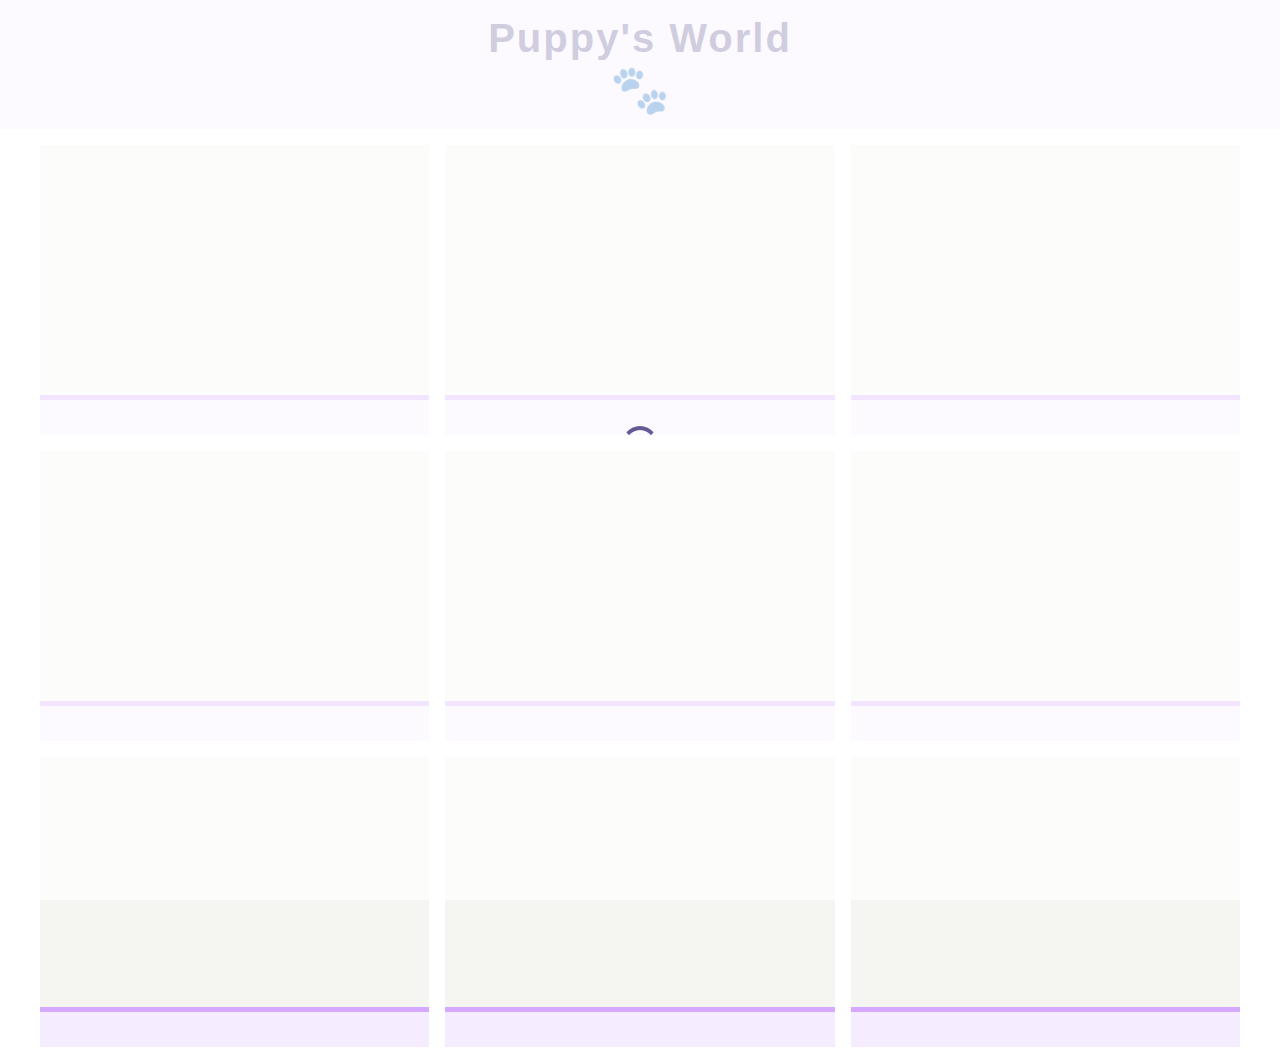
==== commit 52f50a54: "Acabado" ====
--- a/index.html
+++ b/index.html
@@ -5,7 +5,7 @@
     <meta charset="UTF-8">
     <meta name="viewport" content="width=device-width, initial-scale=1.0">
     <title>Assignment2_DW</title>
-    <link rel="stylesheet" href="index.css"> <!-- Opcional: link para um arquivo CSS externo -->
+    <link rel="stylesheet" href="index.css">
 </head>
 
 <body>
@@ -15,13 +15,20 @@
         <label for="burger">🐾</label>
         <nav>
             <a href="adoptMe.html">Adopt Me</a>
-            <a href="info.html">Info</a>
+            <a href="info.html">About Us</a>
         </nav>
 
     </header>
 
 
     <main>
+<div id="spinner" class="spinner">
+    <div class="spinner-container">
+        <div class="spinner-item"></div>
+    </div>
+</div>
+
+
         <section>
             <div id="dogDiv1" class="dog-container"></div>
             <div id="name1" class="text-content">
--- a/index.css
+++ b/index.css
@@ -5,6 +5,42 @@
 body {
     background-color: white;
 }
+
+.spinner {
+    position: fixed;
+    top: 0;
+    left: 0;
+    width: 100%;
+    height: 100%;
+    background-color: rgba(255, 255, 255, 0.7);
+    display: flex;
+    justify-content: center;
+    align-items: center;
+    z-index: 9999;
+}
+
+.spinner-container {
+    width: 40px;
+    height: 40px;
+    display: flex;
+    justify-content: center;
+    align-items: center;
+}
+
+.spinner-item {
+    border: 4px solid transparent;
+    border-top: 4px solid #635994;
+    border-radius: 50%;
+    width: 40px;
+    height: 40px;
+    animation: spin 1s linear infinite;
+}
+
+@keyframes spin {
+    0% { transform: rotate(0deg); }
+    100% { transform: rotate(360deg); }
+}
+
 
 header {
     display: flex;
@@ -17,7 +53,9 @@
 }
 
 header h1 {
-    font-family: "Montserrat extralight", Arial, sans-serif;
+    font-family: "Montserrat light", Arial, sans-serif;
+    color: #635994;
+    letter-spacing: 2px;
 }
 
 label {
@@ -69,6 +107,7 @@
     font-size: 1.2rem;
     text-align: center;
     padding: 20px 0 15px 0;
+    background-color: #f6ecff;
     color: #333;
     transition: transform 0.3s ease;
 }
@@ -102,6 +141,11 @@
     flex-direction: column;
 }
 
+
+section:hover {
+    cursor: pointer;
+}
+
 .dog-container {
     height: 250px;
     display: flex;
@@ -116,7 +160,6 @@
     object-fit: cover;
 }
 
-/* Responsividade */
 @media (max-width: 2000px) {
     header h1 {
         font-size: 2.5rem;
